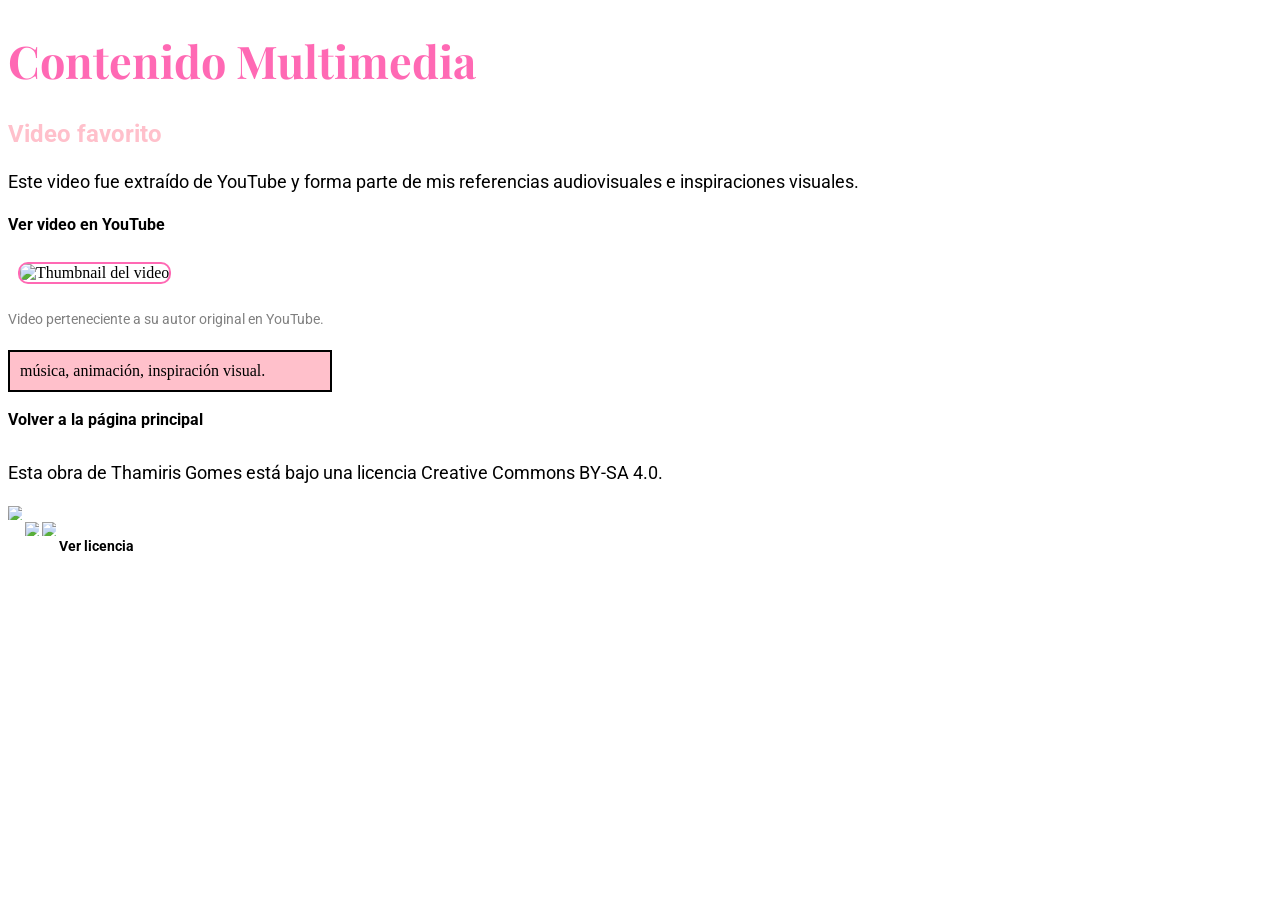
==== pagina2.html @ 656c97c2 "Add files via upload" ====
<!DOCTYPE html>
<html lang="es">

<head>

  <meta charset="UTF-8">

  <title>Multimedia</title>

  <!-- Google Fonts -->
  <link rel="preconnect" href="https://fonts.googleapis.com">

  <link rel="preconnect" href="https://fonts.gstatic.com" crossorigin>

  <link href="https://fonts.googleapis.com/css2?family=Roboto&family=Playfair+Display&display=swap" rel="stylesheet">

  <!-- CSS externo -->
  <link rel="stylesheet" href="style.css">

</head>

<body>

  <div class="contenedor">

    <h1>Contenido Multimedia</h1>

    <h2>Video favorito</h2>

    <p>
      Este video fue extraído de YouTube y forma parte
      de mis referencias audiovisuales e inspiraciones visuales.
    </p>

    <!-- Link externo -->
    <a href="https://www.youtube.com/watch?v=O8_WJIzN43E" target="_blank">
      Ver video en YouTube
    </a>

    <br><br>

    <!-- Thumbnail -->
    <img
      src="https://img.youtube.com/vi/O8_WJIzN43E/maxresdefault.jpg"
      alt="Thumbnail del video"
      class="imagen">

    <!-- Créditos -->
    <p class="creditos">
      Video perteneciente a su autor original en YouTube.
    </p>

    <!-- Caja decorativa -->
    <div class="caja">
      música, animación, inspiración visual.
    </div>

    <br>

    <!-- Navegación -->
    <a href="index.html">
      Volver a la página principal
    </a>

    <!-- Licencia -->
    <div class="licencia">

      <p>
        Esta obra de Thamiris Gomes está bajo una licencia
        Creative Commons BY-SA 4.0.
      </p>

      <a href="https://creativecommons.org/licenses/by-sa/4.0/" target="_blank">

        <img
          src="https://mirrors.creativecommons.org/presskit/icons/cc.svg"
          alt="Creative Commons"
          style="max-width: 1em; max-height:1em;">

        <img
          src="https://mirrors.creativecommons.org/presskit/icons/by.svg"
          alt="BY"
          style="max-width: 1em; max-height:1em;">

        <img
          src="https://mirrors.creativecommons.org/presskit/icons/sa.svg"
          alt="SA"
          style="max-width: 1em; max-height:1em;">

        Ver licencia

      </a>

    </div>

  </div>

</body>

</html>
---- style.css ----
```css id="08rm7f"
body {
  background-color: #fff5f8;
  margin: 20px;
}

/* TITULO PRINCIPAL */
h1 {
  font-family: 'Playfair Display', serif;
  color: hotpink;
  font-size: 45px;
}

/* SUBTITULOS */
h2 {
  color: pink;
  font-family: 'Roboto', sans-serif;
  margin-top: 30px;
}

/* PARRAFOS */
p {
  font-family: 'Roboto', sans-serif;
  font-size: 18px;
  line-height: 1.6;
  color: black;
}

/* LISTAS */
ul {
  font-family: 'Roboto', sans-serif;
  font-size: 18px;
}

/* LINKS */
a {
  color: black;
  text-decoration: none;
  font-family: 'Roboto', sans-serif;
  font-weight: bold;
}

a:hover {
  color: hotpink;
}

/* BLOQUE ROSA */
.caja {
  background-color: #ffc0cb;
  border: 2px solid black;
  padding: 10px;
  margin-top: 20px;
  width: 300px;
}

/* IMAGENES */
.imagen {
  width: 200px;
  border-radius: 10px;
  border: 2px solid hotpink;
  margin: 10px;
}

/* CREDITOS */
.creditos {
  font-size: 14px;
  color: gray;
}

/* LICENCIA */
.licencia {
  margin-top: 30px;
  font-size: 14px;
}

/* CONTENEDOR GENERAL */
.contenedor {
  max-width: 900px;
}
```
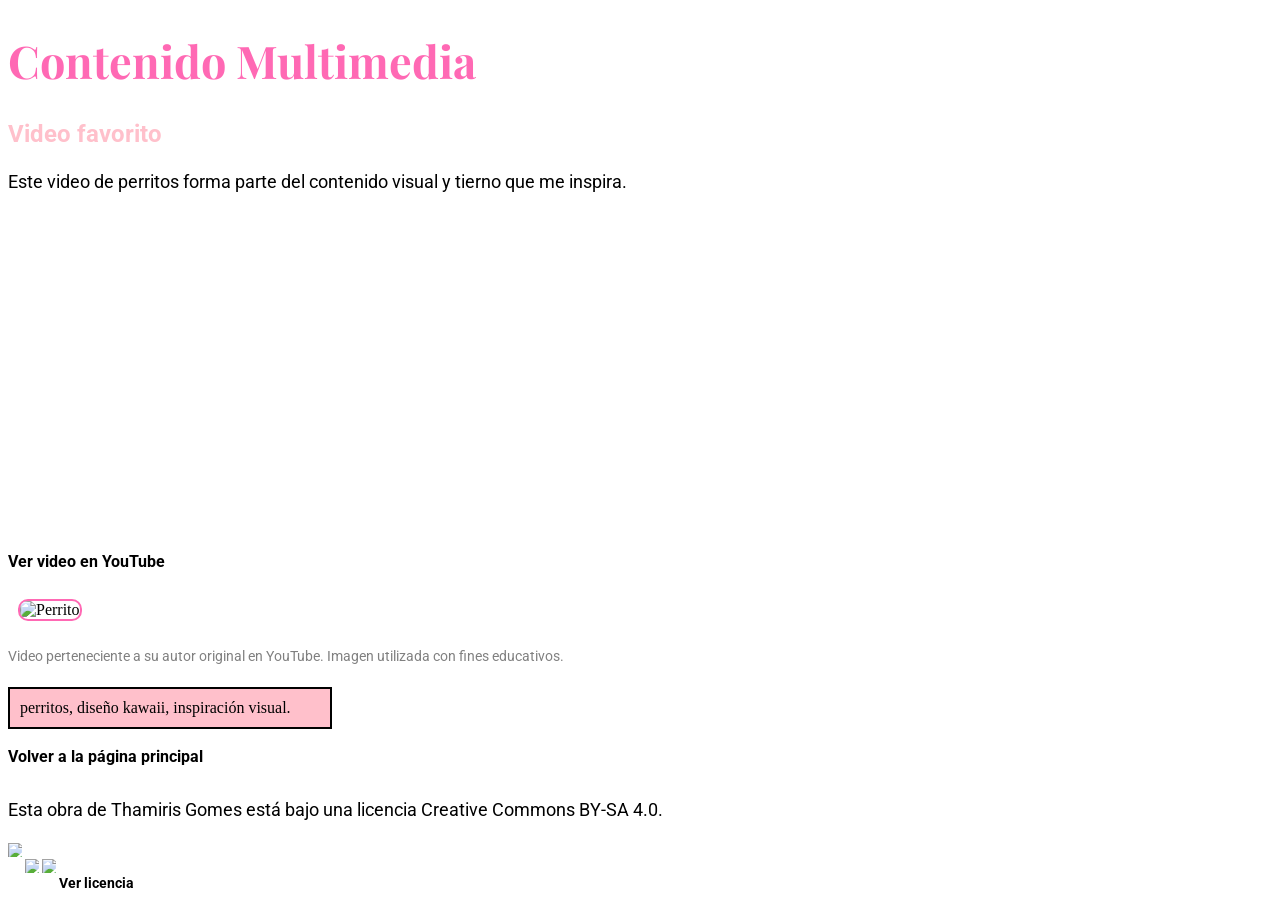
==== commit 4955dc45: "pagina2.html" ====
--- a/pagina2.html
+++ b/pagina2.html
@@ -28,41 +28,55 @@
     <h2>Video favorito</h2>
 
     <p>
-      Este video fue extraído de YouTube y forma parte
-      de mis referencias audiovisuales e inspiraciones visuales.
+      Este video de perritos forma parte del contenido visual
+      y tierno que me inspira.
     </p>
 
-    <!-- Link externo -->
-    <a href="https://www.youtube.com/watch?v=O8_WJIzN43E" target="_blank">
+    <!-- VIDEO DE PERROS -->
+    <iframe
+      width="560"
+      height="315"
+      src="https://www.youtube.com/embed/IZzeLnaygME"
+      title="Cute Dogs"
+      frameborder="0"
+      allow="accelerometer; autoplay; clipboard-write; encrypted-media; gyroscope; picture-in-picture"
+      allowfullscreen>
+    </iframe>
+
+    <br><br>
+
+    <!-- LINK -->
+    <a href="https://www.youtube.com/watch?v=IZzeLnaygME" target="_blank">
       Ver video en YouTube
     </a>
 
     <br><br>
 
-    <!-- Thumbnail -->
+    <!-- IMAGEN -->
     <img
-      src="https://img.youtube.com/vi/O8_WJIzN43E/maxresdefault.jpg"
-      alt="Thumbnail del video"
+      src="https://images.unsplash.com/photo-1517849845537-4d257902454a?q=80&w=800"
+      alt="Perrito"
       class="imagen">
 
-    <!-- Créditos -->
+    <!-- CREDITOS -->
     <p class="creditos">
       Video perteneciente a su autor original en YouTube.
+      Imagen utilizada con fines educativos.
     </p>
 
-    <!-- Caja decorativa -->
+    <!-- CAJA -->
     <div class="caja">
-      música, animación, inspiración visual.
+      perritos, diseño kawaii, inspiración visual.
     </div>
 
     <br>
 
-    <!-- Navegación -->
+    <!-- NAVEGACION -->
     <a href="index.html">
       Volver a la página principal
     </a>
 
-    <!-- Licencia -->
+    <!-- LICENCIA -->
     <div class="licencia">
 
       <p>
@@ -97,4 +111,4 @@
 
 </body>
 
-</html>+</html>
